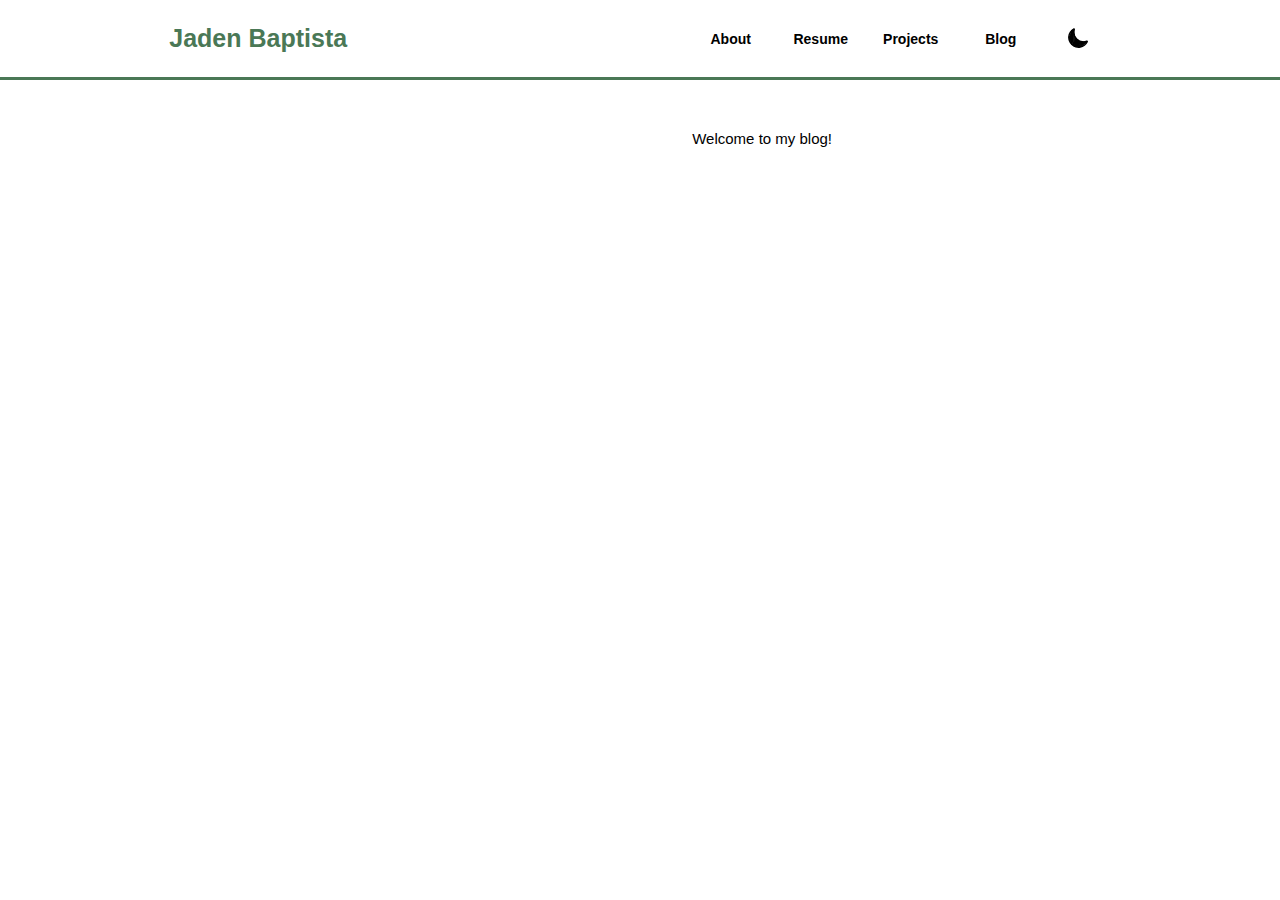
==== blog.html @ 60268d4b "update mobile breakpoints" ====
<!DOCTYPE html>
<html lang="en">
    <head>
        <title>Personal Website</title>
        <meta name="viewport" content="width=device-width, initial-scale=1.0" />
        <link rel="stylesheet" href="style.css" />
        <link rel="stylesheet" 
              href="small-style.css" />
        <link rel="stylesheet"
              href="tablet-style.css" />
        <link rel="stylesheet"
              href="mobile-style.css" />
        <link rel="stylesheet"
              href="smaller-style.css" />
    </head>
    <body>
        <nav>
            <div id="nav-logo">
                Jaden Baptista
            </div>
            <div id="nav-buttons">
                <a class="nav-link" href="index.html"><button class="nav-button">About</button></a>
                <a class="nav-link" href="resume.html"><button class="nav-button">Resume</button></a>
                <a class="nav-link" href="projects.html"><button class="nav-button">Projects</button></a>
                <button class="unlinked-nav-button">Blog</button>
                <button class="unlinked-nav-button"
                        id="dark-mode-button"
                        data-state="light"
                        onclick="toggleDarkMode();">
                    <img id="dark-mode-button-img" 
                         src="weather-moon-full-svgrepo-com.svg" 
                         alt="dark mode toggle"
                         width="50px"
                         height="30px">
                </button>
            </div>
            <div id="nav-break"></div>
        </nav>
        <div id="aside-grid">
            <div id="main-content">
                Welcome to my blog!
            </div>
        </div>
    </body>

    <script src="script.js"></script>
</html>
---- style.css ----
:root {
    --background-color: #ffffff;
    --main-color: #4A7856;
    --bold-color: #074B35;
    --accent-color: #D8CF6F;
    --text-color: #000000;
    --font-family: 'Trebuchet MS', 'Lucida Sans Unicode', 'Lucida Grande', 'Lucida Sans', Arial, sans-serif;
}

:root.dark {
    --background-color: #000000;
}


html {
    background-color: var(--background-color);
}

body {
    border: 0px;
    margin: 0px;
    padding: 0px;
}

/* NAVBAR */

nav {
    background-color: var(--background-color);
    display: grid;
    grid-template: 1fr / 0.5fr min-content 1fr 1fr 0.5fr;
}

#nav-logo {
    grid-column-start: 2;
    width: max-content;
    color: var(--main-color);
    font-size: 30px;
    height: 77px;
    line-height: 77px;
    font-family: var(--font-family);
    font-weight: 600;
    justify-content: center;
    align-content: center;
}

#nav-buttons {
    grid-column-start: 4;
    display: flex;
    justify-content: flex-end;
}

a.nav-link {
    display: flex;
    margin: 15px;
    justify-content: center;
    text-decoration: none;
    padding: none;
    width: max-content;
    height: max-content;
    justify-self: center;
    align-self: center;
}

button.nav-button {
    background-color: var(--background-color);
    font-size: 15px;
    font-family: var(--font-family);
    font-weight: 600;
    text-align: center;
    color: var(--text-color);
    padding: 15px;
    width: 100px;
    border: none;
    outline: none;
    border-radius: 0.7em;
}

/* A nav button that does not have an a.nav-link wrapper. */
button.unlinked-nav-button {
    background-color: var(--background-color);
    font-size: 15px;
    font-family: var(--font-family);
    font-weight: 600;
    text-align: center;
    color: var(--text-color);
    margin: 15px;
    width: 100px;
    border: none;
    outline: none;
    border-radius: 0.7em;
}

#dark-mode-button {
    text-align: center;
    width: 70px;
}

button.nav-button:hover,
button.unlinked-nav-button:hover {
    background-color: var(--accent-color);
    color: var(--text-color);
}

#dark-mode-button-img {

    height: 30px;
    width: 30px;
}

#nav-break {
    height: 5px;
    background-color: var(--main-color);
    grid-row-start: 2;
    grid-column: 1 / -1;
}

/* ASIDE */

#aside-grid {
    display: grid;
    grid-template: 1fr / 5vw 3fr 3fr 3fr 5vw;
    margin-top: 50px;
}

#aside-separator {
    min-width: 50px;
}

aside {
    grid-column-start: 4;
    position: sticky;
    background-color: var(--background-color);
    height: 70vh;
    width: 270px;
    top: 15vh;
    font-family: var(--font-family);
    color: var(--text-color);
    font-size: 15px;
    overflow-y: scroll;
}

aside::-webkit-scrollbar {
    display: none;
}

/* MAIN SECTIONS */

#main-content {
    grid-column-start: 2;
    justify-self: center;
    display: flex;
    flex-direction: column;
    width: 70vw;
    align-items: flex-end;
    background-color: var(--background-color);
    font-family: var(--font-family);
    color: var(--text-color);
    font-size: 15px;
    overflow-x: hidden;
}

section {
    margin-top: 10px;
    margin-bottom: 10px;
    width: 99%;
    border-color: red;
    border-width: 2px;
    border-style: solid;
}
---- small-style.css ----
/* md */
@media screen and (max-width: 1400px) and (min-width: 840px) {
    /* NAVBAR */
    #nav-logo {
        font-size: 25px;
        height: 77px;
        line-height: 77px;
        text-align: center;
    }

    a.nav-link {
        margin: 15px 0px 15px 0px;
    }
    
    button.nav-button {
        font-size: 14px;
        padding: 15px 0px 15px 0px;
        margin: none;
        width: 90px;
    }
    
    /* A nav button that does not have an a.nav-link wrapper. */
    button.unlinked-nav-button {
        font-size: 14px;
        margin: 15px 0px 15px 0px;
        width: 90px;
    }
    
    #dark-mode-button {
        width: 65px;
    }
    
    #dark-mode-button-img {
        height: 25px;
        width: 25px;
    }

    #nav-break {
        height: 3px;
    }

    aside {
        width: 200px;
    }

    #main-content {
        width: max(60vw, 500px);
    }
    
}
---- tablet-style.css ----
/* sm */
@media screen and (max-width: 840px) and (min-width: 476px) {
    nav {
        grid-template-columns: 1fr;
        grid-template-rows: 1fr 1fr;
    }
    
    #nav-logo {
        grid-row-start: 1;
        grid-column-start: 1;
        font-size: 25px;
        margin-top: 25px;
        height: 50px;
        line-height: 50px;
        justify-self: center;
        align-self: center;
    }

    #nav-buttons {
        grid-row-start: 2;
        grid-column-start: 1;
        justify-content: center;
        align-content: center;
    }

    a.nav-link {
        margin: 15px 0px 15px 0px;
    }
    
    button.nav-button {
        font-size: 13px;
        padding: 15px 0px 15px 0px;
        margin: none;
        width: 80px;
    }
    
    /* A nav button that does not have an a.nav-link wrapper. */
    button.unlinked-nav-button {
        font-size: 13px;
        margin: 15px 0px 15px 0px;
        width: 80px;
    }
    
    #dark-mode-button {
        text-align: center;
        width: 50px;
    }

    #dark-mode-button-img {
        height: 20px;
        width: 20px;
    }
    
    #nav-break {
        grid-row: 3 / -1;
        height: 3px;
    }
    
    #aside-grid {
        grid-template: 1fr / 1fr;
    }
    
    #aside-separator {
        display: none;
    }
    
    aside {
        display: none;
    }

    
    /* MAIN SECTIONS */
    
    #main-content {
        grid-column-start: 1;
        width: 80vw;
    }
}
---- mobile-style.css ----
/* xs */
@media screen and (max-width: 475px) {
    nav {
        grid-template-columns: 1fr;
        grid-template-rows: 1fr 1fr;
    }
    
    #nav-logo {
        grid-row-start: 1;
        grid-column-start: 1;
        font-size: 20px;
        margin-top: 25px;
        height: 50px;
        line-height: 50px;
        justify-self: center;
        align-self: center;
    }

    #nav-buttons {
        grid-row-start: 2;
        grid-column-start: 1;
        justify-content: center;
        align-content: center;
    }

    a.nav-link {
        margin: 15px 0px 15px 0px;
    }
    
    button.nav-button {
        font-size: 12px;
        padding: 15px 0px 15px 0px;
        margin: none;
        width: 70px;
    }
    
    /* A nav button that does not have an a.nav-link wrapper. */
    button.unlinked-nav-button {
        font-size: 12px;
        margin: 15px 0px 15px 0px;
        width: 70px;
    }
    
    #dark-mode-button {
        text-align: center;
        width: 40px;
    }

    #dark-mode-button-img {
        height: 15px;
        width: 15px;
    }
    
    #nav-break {
        grid-row: 3 / -1;
        height: 3px;
    }
    
    #aside-grid {
        grid-template: 1fr / 1fr;
    }
    
    #aside-separator {
        display: none;
    }
    
    aside {
        display: none;
    }

    
    /* MAIN SECTIONS */
    
    #main-content {
        grid-column-start: 1;
        width: 80vw;
    }
}
---- smaller-style.css ----
/* md */
@media screen and (max-width: 1100px) and (min-width: 840px) {
    /* NAVBAR */
    #nav-logo {
        font-size: 25px;
        height: 77px;
        line-height: 77px;
        text-align: center;
    }

    a.nav-link {
        margin: 15px 0px 15px 0px;
    }
    
    button.nav-button {
        font-size: 14px;
        padding: 15px 0px 15px 0px;
        margin: none;
        width: 90px;
    }
    
    /* A nav button that does not have an a.nav-link wrapper. */
    button.unlinked-nav-button {
        font-size: 14px;
        margin: 15px 0px 15px 0px;
        width: 90px;
    }
    
    #dark-mode-button {
        width: 65px;
    }
    
    #dark-mode-button-img {
        height: 25px;
        width: 25px;
    }

    #nav-break {
        height: 3px;
    }

    aside {
        width: 150px;
    }

    #main-content {
        width: 70vw;
    }
    
}
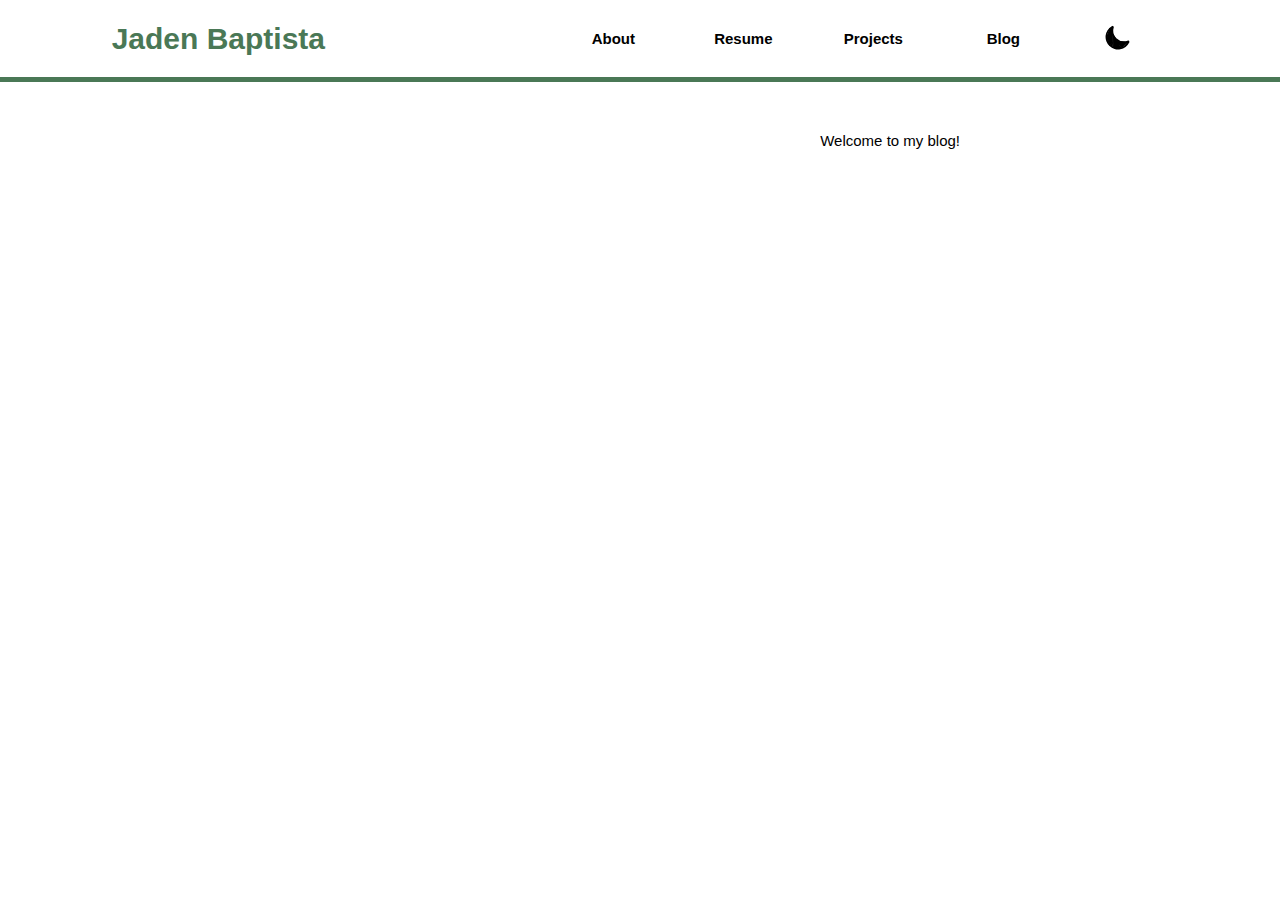
==== commit 90216aa5: "update breakpoints" ====
--- a/blog.html
+++ b/blog.html
@@ -7,11 +7,11 @@
         <link rel="stylesheet" 
               href="small-style.css" />
         <link rel="stylesheet"
-              href="tablet-style.css" />
-        <link rel="stylesheet"
               href="mobile-style.css" />
         <link rel="stylesheet"
               href="smaller-style.css" />
+        <link rel="stylesheet"
+              href="smallest-style.css" />
     </head>
     <body>
         <nav>
--- a/style.css
+++ b/style.css
@@ -118,7 +118,7 @@
 
 #aside-grid {
     display: grid;
-    grid-template: 1fr / 5vw 3fr 3fr 3fr 5vw;
+    grid-template: 1fr / 5vw 70vw 5vw auto 5vw;
     margin-top: 50px;
 }
 
@@ -150,7 +150,7 @@
     justify-self: center;
     display: flex;
     flex-direction: column;
-    width: 70vw;
+    width: 100%;
     align-items: flex-end;
     background-color: var(--background-color);
     font-family: var(--font-family);
@@ -163,6 +163,7 @@
     margin-top: 10px;
     margin-bottom: 10px;
     width: 99%;
+    height: 500px;
     border-color: red;
     border-width: 2px;
     border-style: solid;
--- a/small-style.css
+++ b/small-style.css
@@ -1,50 +1,12 @@
 /* md */
-@media screen and (max-width: 1400px) and (min-width: 840px) {
-    /* NAVBAR */
-    #nav-logo {
-        font-size: 25px;
-        height: 77px;
-        line-height: 77px;
-        text-align: center;
-    }
-
-    a.nav-link {
-        margin: 15px 0px 15px 0px;
-    }
-    
-    button.nav-button {
-        font-size: 14px;
-        padding: 15px 0px 15px 0px;
-        margin: none;
-        width: 90px;
-    }
-    
-    /* A nav button that does not have an a.nav-link wrapper. */
-    button.unlinked-nav-button {
-        font-size: 14px;
-        margin: 15px 0px 15px 0px;
-        width: 90px;
-    }
-    
-    #dark-mode-button {
-        width: 65px;
-    }
-    
-    #dark-mode-button-img {
-        height: 25px;
-        width: 25px;
-    }
-
-    #nav-break {
-        height: 3px;
-    }
+@media screen and (max-width: 1500px) and (min-width: 1151px) {
 
     aside {
         width: 200px;
     }
 
     #main-content {
-        width: max(60vw, 500px);
+        width: 70vw;
     }
     
 }--- a/mobile-style.css
+++ b/mobile-style.css
@@ -1,5 +1,5 @@
 /* xs */
-@media screen and (max-width: 475px) {
+@media screen and (max-width: 700px) {
     nav {
         grid-template-columns: 1fr;
         grid-template-rows: 1fr 1fr;
--- a/smaller-style.css
+++ b/smaller-style.css
@@ -1,43 +1,5 @@
 /* md */
-@media screen and (max-width: 1100px) and (min-width: 840px) {
-    /* NAVBAR */
-    #nav-logo {
-        font-size: 25px;
-        height: 77px;
-        line-height: 77px;
-        text-align: center;
-    }
-
-    a.nav-link {
-        margin: 15px 0px 15px 0px;
-    }
-    
-    button.nav-button {
-        font-size: 14px;
-        padding: 15px 0px 15px 0px;
-        margin: none;
-        width: 90px;
-    }
-    
-    /* A nav button that does not have an a.nav-link wrapper. */
-    button.unlinked-nav-button {
-        font-size: 14px;
-        margin: 15px 0px 15px 0px;
-        width: 90px;
-    }
-    
-    #dark-mode-button {
-        width: 65px;
-    }
-    
-    #dark-mode-button-img {
-        height: 25px;
-        width: 25px;
-    }
-
-    #nav-break {
-        height: 3px;
-    }
+@media screen and (max-width: 1150px) and (min-width: 901px) {
 
     aside {
         width: 150px;
--- a/smallest-style.css
+++ b/smallest-style.css
@@ -0,0 +1,62 @@
+/* md */
+@media screen and (max-width: 900px) and (min-width: 701px) {
+    NAVBAR
+    #nav-logo {
+        font-size: 25px;
+        height: 77px;
+        line-height: 77px;
+        text-align: center;
+    }
+
+    a.nav-link {
+        margin: 15px 0px 15px 0px;
+    }
+    
+    button.nav-button {
+        font-size: 14px;
+        padding: 15px 0px 15px 0px;
+        margin: none;
+        width: 90px;
+    }
+    
+    /* A nav button that does not have an a.nav-link wrapper. */
+    button.unlinked-nav-button {
+        font-size: 14px;
+        margin: 15px 0px 15px 0px;
+        width: 90px;
+    }
+    
+    #dark-mode-button {
+        width: 65px;
+    }
+    
+    #dark-mode-button-img {
+        height: 25px;
+        width: 25px;
+    }
+
+    #nav-break {
+        grid-row: 3 / -1;
+    }
+    
+    #aside-grid {
+        grid-template: 1fr / 1fr;
+    }
+    
+    #aside-separator {
+        display: none;
+    }
+    
+    aside {
+        display: none;
+    }
+
+    
+    /* MAIN SECTIONS */
+    
+    #main-content {
+        grid-column-start: 1;
+        width: 80vw;
+    }
+    
+}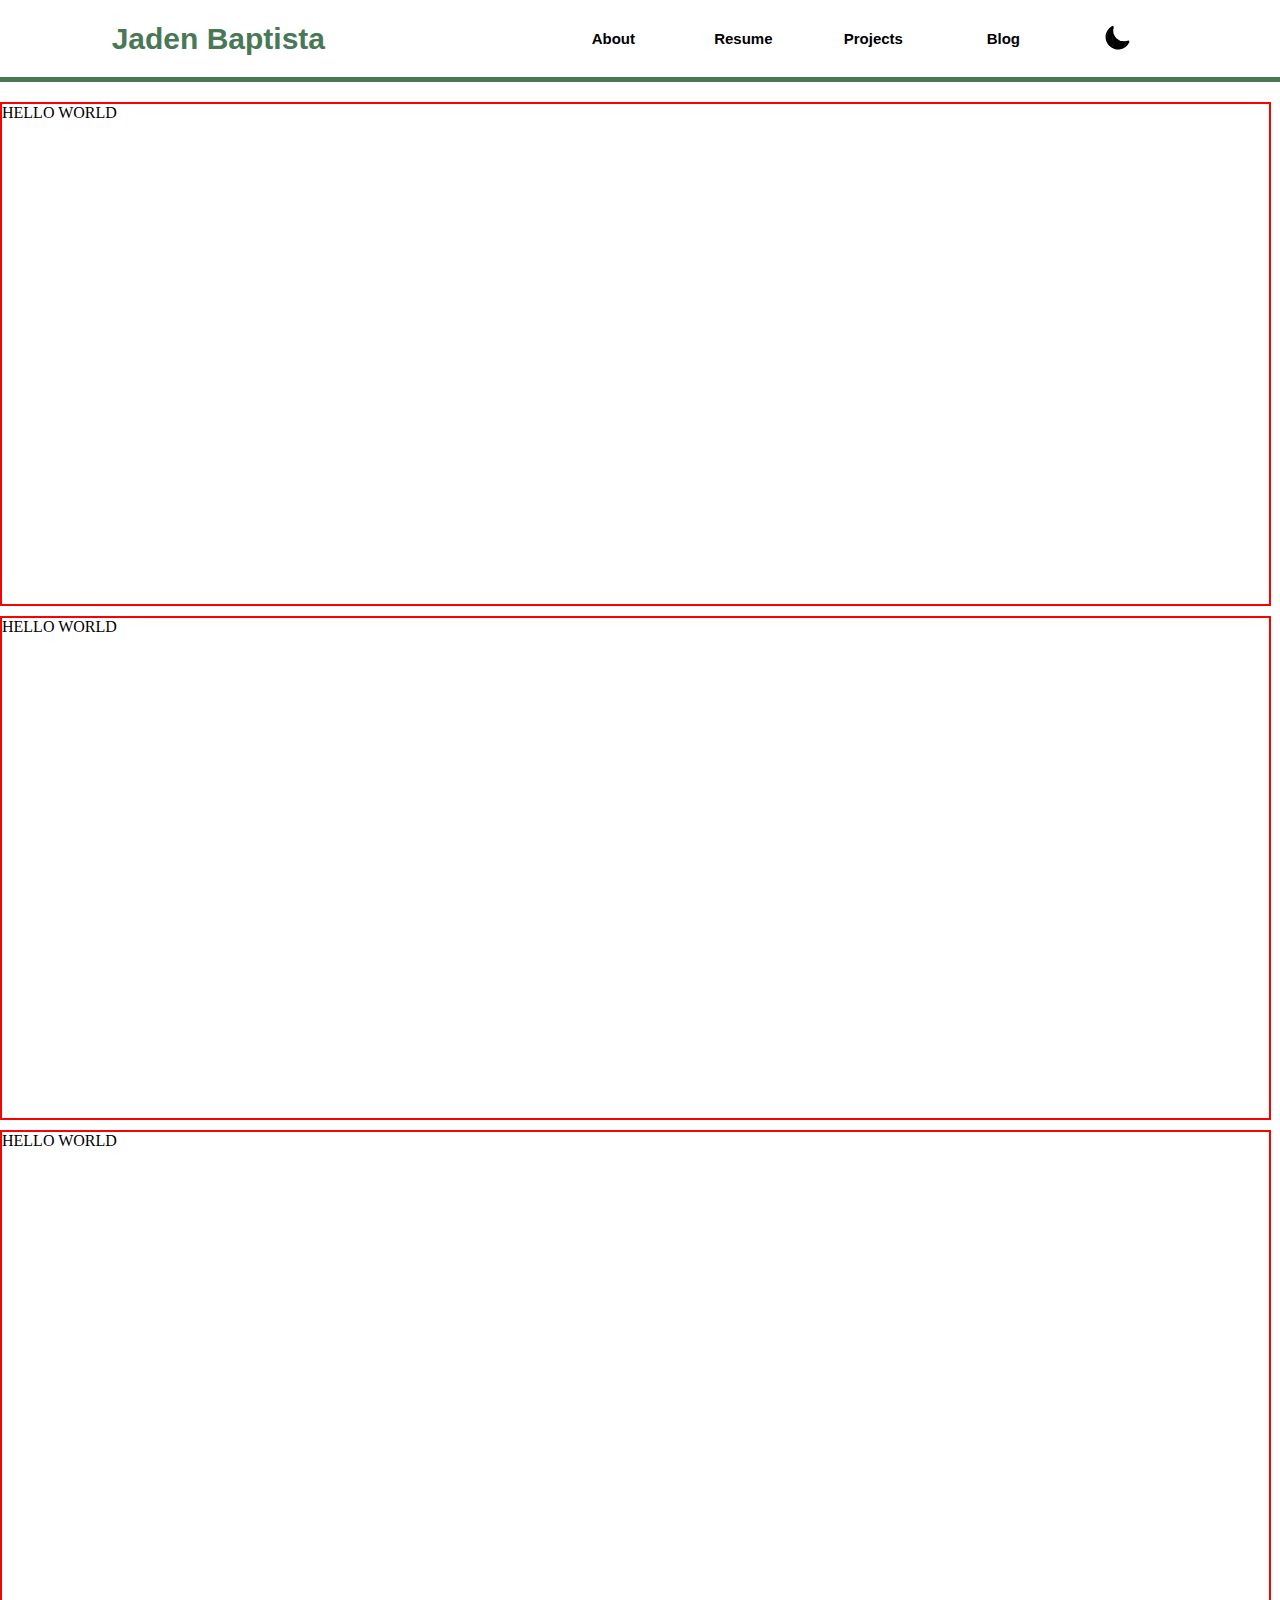
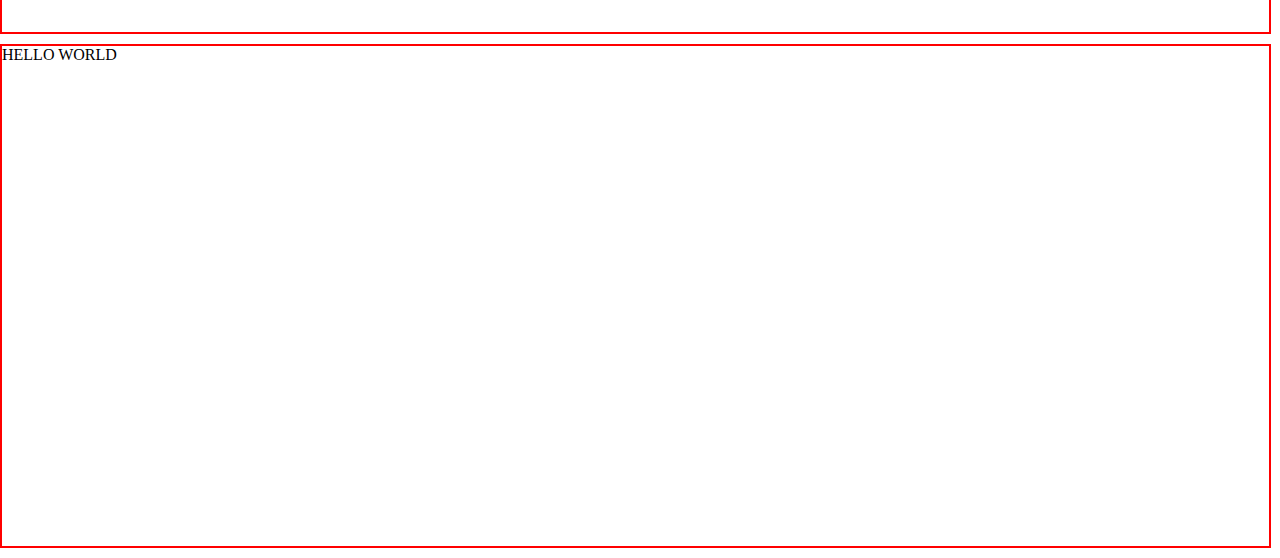
==== commit 25e02ce0: "cleanup repo and pages" ====
--- a/blog.html
+++ b/blog.html
@@ -3,15 +3,15 @@
     <head>
         <title>Personal Website</title>
         <meta name="viewport" content="width=device-width, initial-scale=1.0" />
-        <link rel="stylesheet" href="style.css" />
+        <link rel="stylesheet" href="../styles/style.css" />
         <link rel="stylesheet" 
-              href="small-style.css" />
+              href="styles/small-style.css" />
         <link rel="stylesheet"
-              href="mobile-style.css" />
+              href="styles/mobile-style.css" />
         <link rel="stylesheet"
-              href="smaller-style.css" />
+              href="styles/smaller-style.css" />
         <link rel="stylesheet"
-              href="smallest-style.css" />
+              href="styles/smallest-style.css" />
     </head>
     <body>
         <nav>
@@ -28,7 +28,7 @@
                         data-state="light"
                         onclick="toggleDarkMode();">
                     <img id="dark-mode-button-img" 
-                         src="weather-moon-full-svgrepo-com.svg" 
+                         src="content/weather-moon-full-svgrepo-com.svg" 
                          alt="dark mode toggle"
                          width="50px"
                          height="30px">
@@ -36,12 +36,23 @@
             </div>
             <div id="nav-break"></div>
         </nav>
-        <div id="aside-grid">
-            <div id="main-content">
-                Welcome to my blog!
-            </div>
+        <div id="nav-separator"></div>
+        <div id="blog">
+            <section>
+                HELLO WORLD
+            </section>
+            <section>
+                HELLO WORLD
+            </section>
+            <section>
+                HELLO WORLD
+            </section>
+            <section>
+                HELLO WORLD
+            </section>
         </div>
     </body>
 
-    <script src="script.js"></script>
+    <script src="scripts/darkMode.js"></script>
+    <script src="scripts/navbarTransition.js"></script>
 </html>--- a/styles/style.css
+++ b/styles/style.css
@@ -0,0 +1,173 @@
+:root {
+    --background-color: #ffffff;
+    --main-color: #4A7856;
+    --bold-color: #074B35;
+    --accent-color: #D8CF6F;
+    --text-color: #000000;
+    --font-family: 'Trebuchet MS', 'Lucida Sans Unicode', 'Lucida Grande', 'Lucida Sans', Arial, sans-serif;
+}
+
+:root.dark {
+    --background-color: #000000;
+}
+
+
+html {
+    background-color: var(--background-color);
+}
+
+body {
+    border: 0px;
+    margin: 0px;
+    padding: 0px;
+}
+
+/* NAVBAR */
+
+nav {
+    background-color: var(--background-color);
+    display: grid;
+    grid-template: 1fr / 0.5fr min-content 1fr 1fr 0.5fr;
+}
+
+#nav-logo {
+    grid-column-start: 2;
+    width: max-content;
+    color: var(--main-color);
+    font-size: 30px;
+    height: 77px;
+    line-height: 77px;
+    font-family: var(--font-family);
+    font-weight: 600;
+    justify-content: center;
+    align-content: center;
+}
+
+#nav-buttons {
+    grid-column-start: 4;
+    display: flex;
+    justify-content: flex-end;
+}
+
+a.nav-link {
+    display: flex;
+    margin: 15px;
+    justify-content: center;
+    text-decoration: none;
+    padding: none;
+    width: max-content;
+    height: max-content;
+    justify-self: center;
+    align-self: center;
+}
+
+button.nav-button {
+    background-color: var(--background-color);
+    font-size: 15px;
+    font-family: var(--font-family);
+    font-weight: 600;
+    text-align: center;
+    color: var(--text-color);
+    padding: 15px;
+    width: 100px;
+    border: none;
+    outline: none;
+    border-radius: 0.7em;
+}
+
+/* A nav button that does not have an a.nav-link wrapper. */
+button.unlinked-nav-button {
+    background-color: var(--background-color);
+    font-size: 15px;
+    font-family: var(--font-family);
+    font-weight: 600;
+    text-align: center;
+    color: var(--text-color);
+    margin: 15px;
+    width: 100px;
+    border: none;
+    outline: none;
+    border-radius: 0.7em;
+}
+
+#dark-mode-button {
+    text-align: center;
+    width: 70px;
+}
+
+button.nav-button:hover,
+button.unlinked-nav-button:hover {
+    background-color: var(--accent-color);
+    color: var(--text-color);
+}
+
+#dark-mode-button-img {
+
+    height: 30px;
+    width: 30px;
+}
+
+#nav-break {
+    height: 5px;
+    background-color: var(--main-color);
+    grid-row-start: 2;
+    grid-column: 1 / -1;
+}
+
+#nav-separator {
+    margin-bottom: 20px;
+}
+
+/* ASIDE */
+
+#aside-grid {
+    display: grid;
+    grid-template: 1fr / 5vw 70vw 5vw auto 5vw;
+}
+
+#aside-separator {
+    min-width: 50px;
+}
+
+aside {
+    grid-column-start: 4;
+    position: sticky;
+    background-color: var(--background-color);
+    height: 70vh;
+    width: 270px;
+    top: 15vh;
+    font-family: var(--font-family);
+    color: var(--text-color);
+    font-size: 15px;
+    overflow-y: scroll;
+}
+
+aside::-webkit-scrollbar {
+    display: none;
+}
+
+/* MAIN SECTIONS */
+
+#about {
+    grid-column-start: 2;
+    justify-self: center;
+    display: flex;
+    flex-direction: column;
+    width: 100%;
+    align-items: flex-end;
+    background-color: var(--background-color);
+    font-family: var(--font-family);
+    color: var(--text-color);
+    font-size: 15px;
+    overflow-x: hidden;
+}
+
+section {
+    margin-top: 10px;
+    margin-bottom: 10px;
+    width: 99%;
+    height: 500px;
+    border-color: red;
+    border-width: 2px;
+    border-style: solid;
+}--- a/styles/small-style.css
+++ b/styles/small-style.css
@@ -0,0 +1,12 @@
+/* md */
+@media screen and (max-width: 1500px) and (min-width: 1151px) {
+
+    aside {
+        width: 200px;
+    }
+
+    #about {
+        width: 70vw;
+    }
+    
+}--- a/styles/mobile-style.css
+++ b/styles/mobile-style.css
@@ -0,0 +1,78 @@
+/* xs */
+@media screen and (max-width: 700px) {
+    nav {
+        grid-template-columns: 1fr;
+        grid-template-rows: 1fr 1fr;
+    }
+    
+    #nav-logo {
+        grid-row-start: 1;
+        grid-column-start: 1;
+        font-size: 20px;
+        margin-top: 25px;
+        height: 50px;
+        line-height: 50px;
+        justify-self: center;
+        align-self: center;
+    }
+
+    #nav-buttons {
+        grid-row-start: 2;
+        grid-column-start: 1;
+        justify-content: center;
+        align-content: center;
+    }
+
+    a.nav-link {
+        margin: 15px 0px 15px 0px;
+    }
+    
+    button.nav-button {
+        font-size: 12px;
+        padding: 15px 0px 15px 0px;
+        margin: none;
+        width: 70px;
+    }
+    
+    /* A nav button that does not have an a.nav-link wrapper. */
+    button.unlinked-nav-button {
+        font-size: 12px;
+        margin: 15px 0px 15px 0px;
+        width: 70px;
+    }
+    
+    #dark-mode-button {
+        text-align: center;
+        width: 40px;
+    }
+
+    #dark-mode-button-img {
+        height: 15px;
+        width: 15px;
+    }
+    
+    #nav-break {
+        grid-row: 3 / -1;
+        height: 3px;
+    }
+    
+    #aside-grid {
+        grid-template: 1fr / 1fr;
+    }
+    
+    #aside-separator {
+        display: none;
+    }
+    
+    aside {
+        display: none;
+    }
+
+    
+    /* MAIN SECTIONS */
+    
+    #about {
+        grid-column-start: 1;
+        width: 80vw;
+    }
+}--- a/styles/smaller-style.css
+++ b/styles/smaller-style.css
@@ -0,0 +1,12 @@
+/* md */
+@media screen and (max-width: 1150px) and (min-width: 901px) {
+
+    aside {
+        width: 150px;
+    }
+
+    #about {
+        width: 70vw;
+    }
+    
+}--- a/styles/smallest-style.css
+++ b/styles/smallest-style.css
@@ -0,0 +1,62 @@
+/* md */
+@media screen and (max-width: 900px) and (min-width: 701px) {
+    NAVBAR
+    #nav-logo {
+        font-size: 25px;
+        height: 77px;
+        line-height: 77px;
+        text-align: center;
+    }
+
+    a.nav-link {
+        margin: 15px 0px 15px 0px;
+    }
+    
+    button.nav-button {
+        font-size: 14px;
+        padding: 15px 0px 15px 0px;
+        margin: none;
+        width: 90px;
+    }
+    
+    /* A nav button that does not have an a.nav-link wrapper. */
+    button.unlinked-nav-button {
+        font-size: 14px;
+        margin: 15px 0px 15px 0px;
+        width: 90px;
+    }
+    
+    #dark-mode-button {
+        width: 65px;
+    }
+    
+    #dark-mode-button-img {
+        height: 25px;
+        width: 25px;
+    }
+
+    #nav-break {
+        grid-row: 3 / -1;
+    }
+    
+    #aside-grid {
+        grid-template: 1fr / 1fr;
+    }
+    
+    #aside-separator {
+        display: none;
+    }
+    
+    aside {
+        display: none;
+    }
+
+    
+    /* MAIN SECTIONS */
+    
+    #about {
+        grid-column-start: 1;
+        width: 80vw;
+    }
+    
+}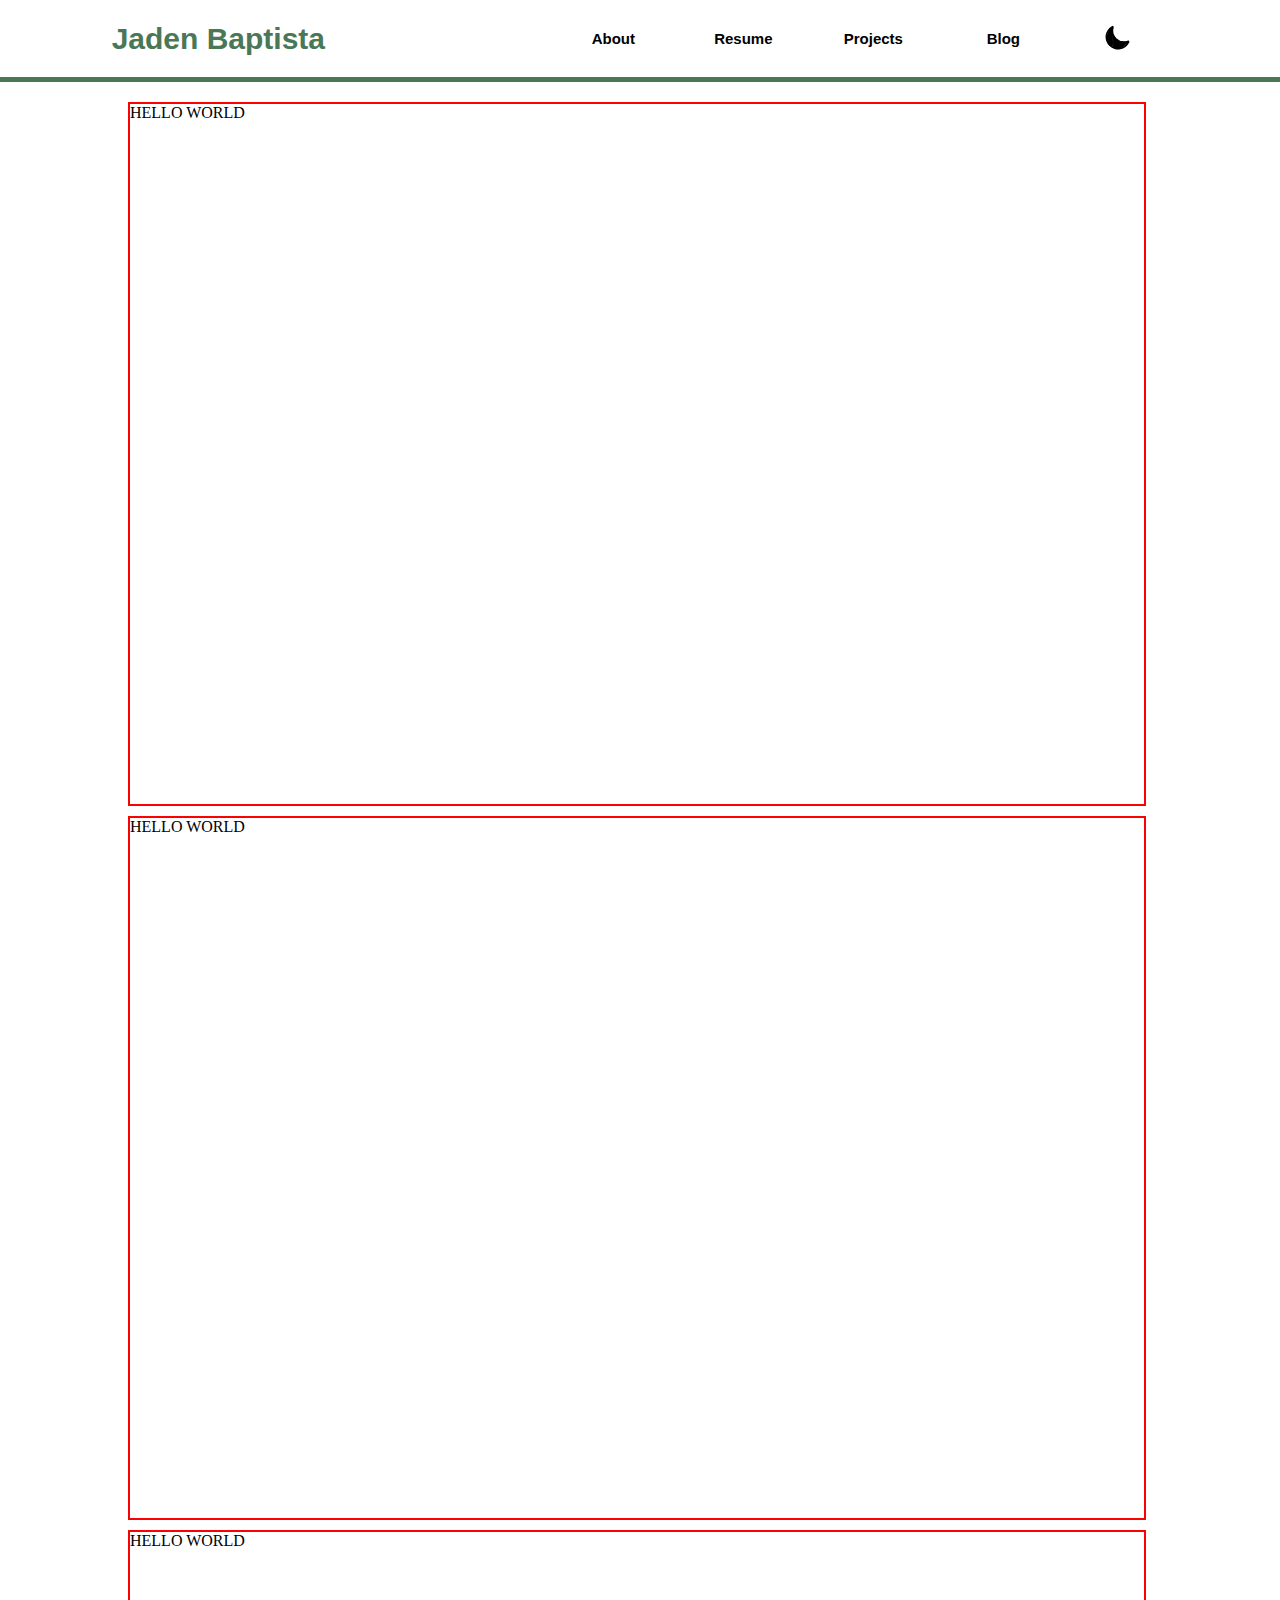
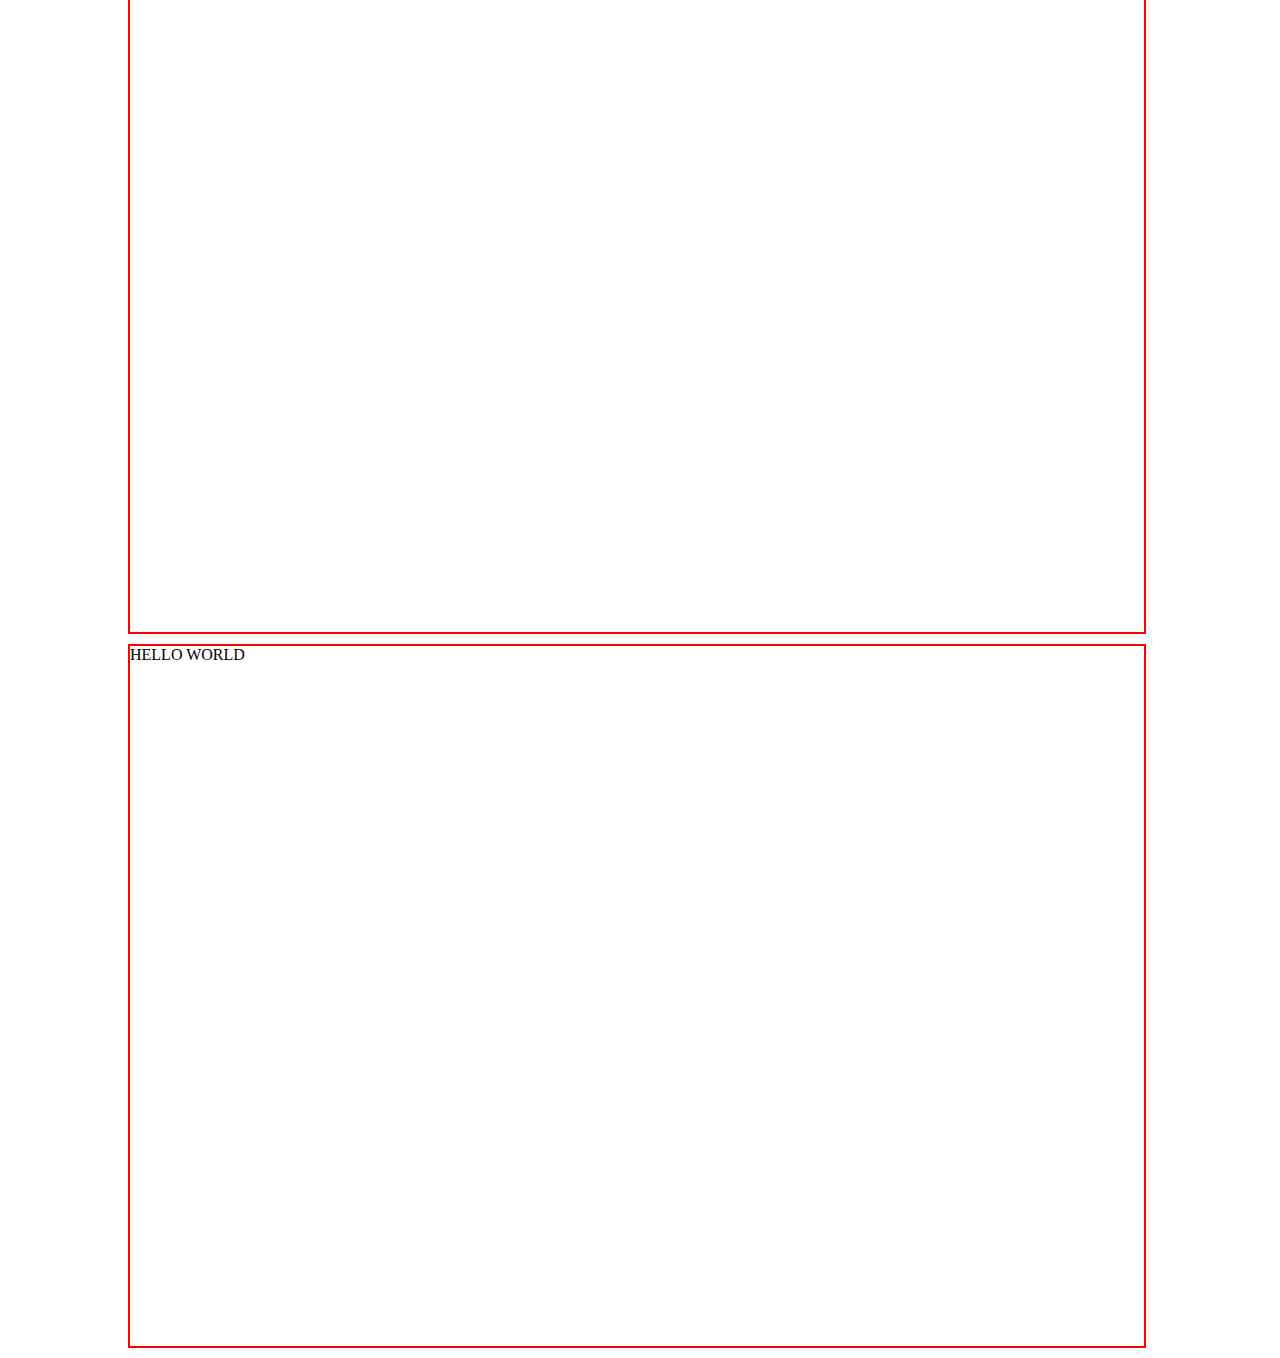
==== commit 2a518fcc: "create resume page" ====
--- a/blog.html
+++ b/blog.html
@@ -3,7 +3,7 @@
     <head>
         <title>Personal Website</title>
         <meta name="viewport" content="width=device-width, initial-scale=1.0" />
-        <link rel="stylesheet" href="../styles/style.css" />
+        <link rel="stylesheet" href="styles/style.css" />
         <link rel="stylesheet" 
               href="styles/small-style.css" />
         <link rel="stylesheet"
@@ -12,6 +12,7 @@
               href="styles/smaller-style.css" />
         <link rel="stylesheet"
               href="styles/smallest-style.css" />
+        <link rel="stylesheet" href="styles/blog.css" />
     </head>
     <body>
         <nav>
--- a/styles/style.css
+++ b/styles/style.css
@@ -166,8 +166,20 @@
     margin-top: 10px;
     margin-bottom: 10px;
     width: 99%;
-    height: 500px;
+    height: 700px;
     border-color: red;
     border-width: 2px;
     border-style: solid;
+}
+
+div.footer-space {
+    height: 500px;
+}
+
+span.text-short {
+    display: none;
+}
+
+span.text-tiny {
+    display: none;
 }--- a/styles/mobile-style.css
+++ b/styles/mobile-style.css
@@ -1,5 +1,5 @@
 /* xs */
-@media screen and (max-width: 700px) {
+@media screen and (max-width: 750px) {
     nav {
         grid-template-columns: 1fr;
         grid-template-rows: 1fr 1fr;
@@ -75,4 +75,14 @@
         grid-column-start: 1;
         width: 80vw;
     }
+
+    /* RESUME */
+    
+    span.text-long {
+        display: none;
+    }
+
+    span.text-tiny {
+        display: inline;
+    }
 }--- a/styles/smallest-style.css
+++ b/styles/smallest-style.css
@@ -1,5 +1,5 @@
 /* md */
-@media screen and (max-width: 900px) and (min-width: 701px) {
+@media screen and (max-width: 920px) and (min-width: 749px) {
     NAVBAR
     #nav-logo {
         font-size: 25px;
@@ -58,5 +58,14 @@
         grid-column-start: 1;
         width: 80vw;
     }
+
+    /* RESUME */
     
+    span.text-long {
+        display: none;
+    }
+
+    span.text-short {
+        display: inline;
+    }
 }--- a/styles/blog.css
+++ b/styles/blog.css
@@ -0,0 +1,5 @@
+#blog {
+    color: var(--text-color);
+    margin: 0vw 10vw 0vw 10vw;
+    width: 80vw;
+}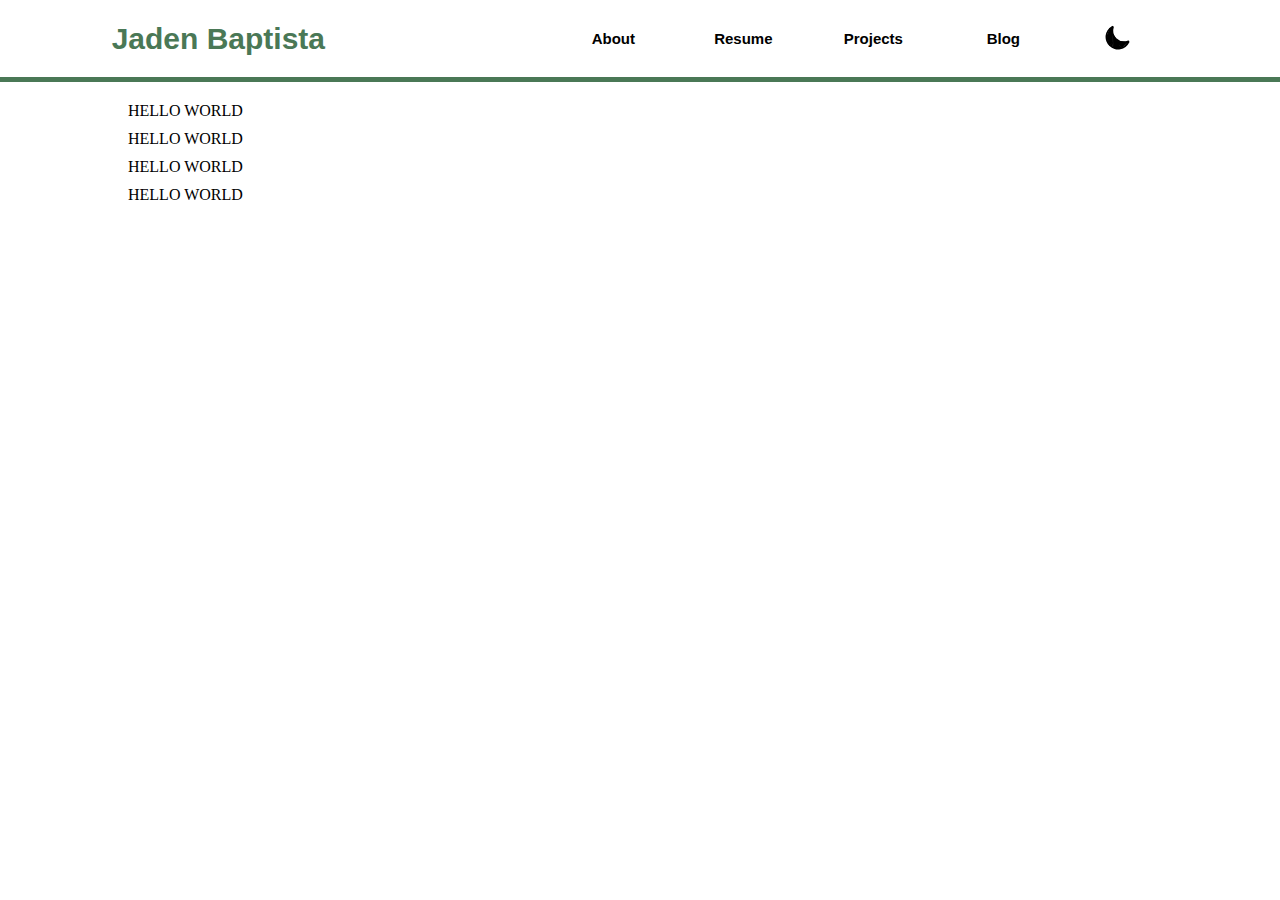
==== commit 8bc48c19: "change tab title" ====
--- a/blog.html
+++ b/blog.html
@@ -1,7 +1,7 @@
 <!DOCTYPE html>
 <html lang="en">
     <head>
-        <title>Personal Website</title>
+        <title>Jaden Baptista</title>
         <meta name="viewport" content="width=device-width, initial-scale=1.0" />
         <link rel="stylesheet" href="styles/style.css" />
         <link rel="stylesheet" 
--- a/styles/style.css
+++ b/styles/style.css
@@ -28,6 +28,7 @@
     background-color: var(--background-color);
     display: grid;
     grid-template: 1fr / 0.5fr min-content 1fr 1fr 0.5fr;
+    z-index: 1;
 }
 
 #nav-logo {
@@ -132,6 +133,9 @@
 aside {
     grid-column-start: 4;
     position: sticky;
+    display: flex;
+    flex-direction: column;
+    align-items: center;
     background-color: var(--background-color);
     height: 70vh;
     width: 270px;
@@ -142,6 +146,27 @@
     overflow-y: scroll;
 }
 
+#aside-header {
+    position: static;
+    width: 100%;
+    text-align: center;
+    height: min-content;
+    font-family: var(--font-family);
+    font-size: 18px;
+    margin: 25px 0px 25px 0px;
+    padding: 0px 0px 7px 0px;
+    border-top: 0px;
+    border-left: 0px;
+    border-right: 0px;
+    border-bottom: 3px;
+    border-color: var(--main-color);
+    border-style: solid;
+}
+
+div.aside-content {
+    margin: 0px;
+}
+
 aside::-webkit-scrollbar {
     display: none;
 }
@@ -164,16 +189,12 @@
 
 section {
     margin-top: 10px;
-    margin-bottom: 10px;
-    width: 99%;
-    height: 700px;
-    border-color: red;
-    border-width: 2px;
-    border-style: solid;
+    margin-bottom: 10px; 
+    width: 100%;
 }
 
 div.footer-space {
-    height: 500px;
+    height: 100px;
 }
 
 span.text-short {
@@ -182,4 +203,8 @@
 
 span.text-tiny {
     display: none;
+}
+
+a {
+    color: var(--text-color);
 }--- a/styles/mobile-style.css
+++ b/styles/mobile-style.css
@@ -76,6 +76,50 @@
         width: 80vw;
     }
 
+    /* ABOUT */
+    #introduction {
+        display: grid;
+        position: relative;
+        grid-template: 1fr max-content max-content / 1fr;
+    }
+
+    #hello-container {
+        display: grid;
+        grid-template: max-content 1fr / 1fr;
+        grid-row-start: 1;
+        grid-column-start: 1;
+        grid-column-end: -1;
+        width: 100%;
+        height: min-content;
+    }
+
+    #face-image {
+        position: static;
+        grid-row-start: 2;
+        justify-self: center;
+        align-self: center;
+    }
+
+    #hello {
+        grid-column-start: 1;
+        grid-column-end: -1;
+        align-self: start;
+    }
+
+    br.superficial {
+        display: none;
+    }
+
+    #summary {
+        align-self: start;
+        margin-top: 0px;
+        margin-bottom: 0px;
+    }
+
+    #socials {
+        margin-top: 40px;
+    }
+
     /* RESUME */
     
     span.text-long {
--- a/styles/smallest-style.css
+++ b/styles/smallest-style.css
@@ -59,6 +59,50 @@
         width: 80vw;
     }
 
+    /* ABOUT */
+    #introduction {
+        display: grid;
+        position: relative;
+        grid-template: 1fr max-content max-content / 1fr;
+    }
+
+    #hello-container {
+        display: grid;
+        grid-template: max-content 1fr / 1fr;
+        grid-row-start: 1;
+        grid-column-start: 1;
+        grid-column-end: -1;
+        width: 100%;
+        height: min-content;
+    }
+
+    #face-image {
+        position: static;
+        grid-row-start: 2;
+        justify-self: center;
+        align-self: center;
+    }
+
+    #hello {
+        grid-column-start: 1;
+        grid-column-end: -1;
+        align-self: start;
+    }
+
+    br.superficial {
+        display: none;
+    }
+
+    #summary {
+        align-self: start;
+        margin-top: 0px;
+        margin-bottom: 0px;
+    }
+
+    #socials {
+        margin-top: 40px;
+    }
+
     /* RESUME */
     
     span.text-long {
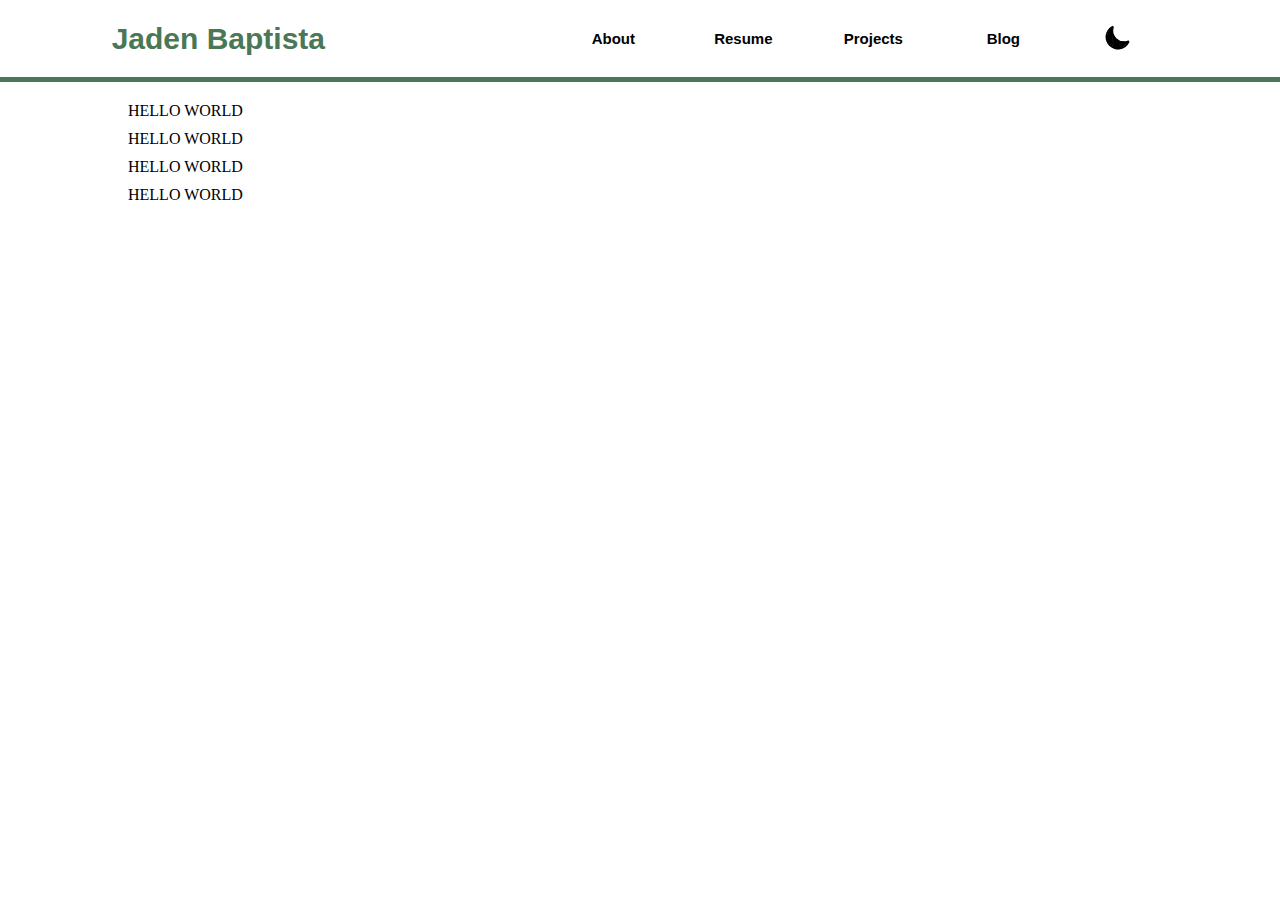
==== commit 1c496eba: "Add project button" ====
--- a/blog.html
+++ b/blog.html
@@ -4,6 +4,7 @@
         <title>Jaden Baptista</title>
         <meta name="viewport" content="width=device-width, initial-scale=1.0" />
         <link rel="stylesheet" href="styles/style.css" />
+        <link rel="stylesheet" href="styles/blog.css" />
         <link rel="stylesheet" 
               href="styles/small-style.css" />
         <link rel="stylesheet"
@@ -12,7 +13,6 @@
               href="styles/smaller-style.css" />
         <link rel="stylesheet"
               href="styles/smallest-style.css" />
-        <link rel="stylesheet" href="styles/blog.css" />
     </head>
     <body>
         <nav>
--- a/styles/style.css
+++ b/styles/style.css
@@ -121,18 +121,15 @@
 
 /* ASIDE */
 
-#aside-grid {
+div.aside-grid {
     display: grid;
     grid-template: 1fr / 5vw 70vw 5vw auto 5vw;
 }
 
-#aside-separator {
-    min-width: 50px;
-}
-
 aside {
     grid-column-start: 4;
-    position: sticky;
+    position: fixed;
+    right: 5vw;
     display: flex;
     flex-direction: column;
     align-items: center;
@@ -146,7 +143,7 @@
     overflow-y: scroll;
 }
 
-#aside-header {
+div.aside-header {
     position: static;
     width: 100%;
     text-align: center;
@@ -174,16 +171,32 @@
 /* MAIN SECTIONS */
 
 #about {
+    position: static;
+    padding: 15px;
+    margin: 0px auto 0px auto;
+    display: flex;
+    flex-direction: column;
+    width: max-content;
+    align-items: flex-end;
+    background-color: var(--background-color);
+    font-family: var(--font-family);
+    color: var(--text-color);
+    font-size: 15px;
+    overflow-x: hidden;
+}
+
+div.main-content {
     grid-column-start: 2;
     justify-self: center;
     display: flex;
     flex-direction: column;
     width: 100%;
+    padding: 0px 15px 0px 15px;
     align-items: flex-end;
     background-color: var(--background-color);
     font-family: var(--font-family);
     color: var(--text-color);
-    font-size: 15px;
+    font-size: 16px;
     overflow-x: hidden;
 }
 
@@ -191,6 +204,11 @@
     margin-top: 10px;
     margin-bottom: 10px; 
     width: 100%;
+    /* border-color: red;
+    border-width: 2px;
+    border-style: solid; */
+    overflow-x: hidden;
+    overflow-y: hidden;
 }
 
 div.footer-space {
--- a/styles/small-style.css
+++ b/styles/small-style.css
@@ -1,12 +1,37 @@
 /* md */
-@media screen and (max-width: 1500px) and (min-width: 1151px) {
+@media screen and (max-width: 1500px) and (min-width: 1201px) {
 
     aside {
+        right: 25px;
         width: 200px;
     }
 
     #about {
-        width: 70vw;
+        position: static;
+        margin: 0px auto 0px auto;
+        display: flex;
+        flex-direction: column;
+        width: max-content;
+        align-items: flex-end;
+        background-color: var(--background-color);
+        font-family: var(--font-family);
+        color: var(--text-color);
+        font-size: 15px;
+        overflow-x: hidden;
+    }
+    
+    div.main-content {
+        grid-column-start: 2;
+        justify-self: center;
+        display: flex;
+        flex-direction: column;
+        width: 100%;
+        align-items: flex-end;
+        background-color: var(--background-color);
+        font-family: var(--font-family);
+        color: var(--text-color);
+        font-size: 15px;
+        overflow-x: hidden;
     }
     
 }--- a/styles/mobile-style.css
+++ b/styles/mobile-style.css
@@ -56,12 +56,8 @@
         height: 3px;
     }
     
-    #aside-grid {
-        grid-template: 1fr / 1fr;
-    }
-    
-    #aside-separator {
-        display: none;
+    div.aside-grid {
+        grid-template: 1fr / 10vw auto 10vw;
     }
     
     aside {
@@ -129,4 +125,8 @@
     span.text-tiny {
         display: inline;
     }
+
+    div.project-title {
+        font-size: 16px;
+    }
 }--- a/styles/smaller-style.css
+++ b/styles/smaller-style.css
@@ -1,12 +1,37 @@
 /* md */
-@media screen and (max-width: 1150px) and (min-width: 901px) {
+@media screen and (max-width: 1200px) and (min-width: 901px) {
 
     aside {
-        width: 150px;
+        display: none;
     }
 
     #about {
-        width: 70vw;
+        position: static;
+        margin: 0px auto 0px auto;
+        display: flex;
+        flex-direction: column;
+        width: max-content;
+        align-items: flex-end;
+        background-color: var(--background-color);
+        font-family: var(--font-family);
+        color: var(--text-color);
+        font-size: 15px;
+        overflow-x: hidden;
+    }
+    
+    div.main-content {
+        grid-column-start: 2;
+        grid-column-end: 5;
+        justify-self: center;
+        display: flex;
+        flex-direction: column;
+        width: 100%;
+        align-items: flex-end;
+        background-color: var(--background-color);
+        font-family: var(--font-family);
+        color: var(--text-color);
+        font-size: 15px;
+        overflow-x: hidden;
     }
     
 }--- a/styles/smallest-style.css
+++ b/styles/smallest-style.css
@@ -1,5 +1,5 @@
 /* md */
-@media screen and (max-width: 920px) and (min-width: 749px) {
+@media screen and (max-width: 900px) and (min-width: 751px) {
     NAVBAR
     #nav-logo {
         font-size: 25px;
@@ -39,18 +39,27 @@
         grid-row: 3 / -1;
     }
     
-    #aside-grid {
-        grid-template: 1fr / 1fr;
-    }
-    
-    #aside-separator {
-        display: none;
+    div.aside-grid {
+        grid-template: 1fr / 10vw auto 10vw;
     }
     
     aside {
         display: none;
     }
-
+    
+    div.main-content {
+        grid-column-start: 2;
+        justify-self: center;
+        display: flex;
+        flex-direction: column;
+        width: 100%;
+        align-items: flex-end;
+        background-color: var(--background-color);
+        font-family: var(--font-family);
+        color: var(--text-color);
+        font-size: 15px;
+        overflow-x: hidden;
+    }
     
     /* MAIN SECTIONS */
     
@@ -112,4 +121,8 @@
     span.text-short {
         display: inline;
     }
+
+    div.project-title {
+        font-size: 18px;
+    }
 }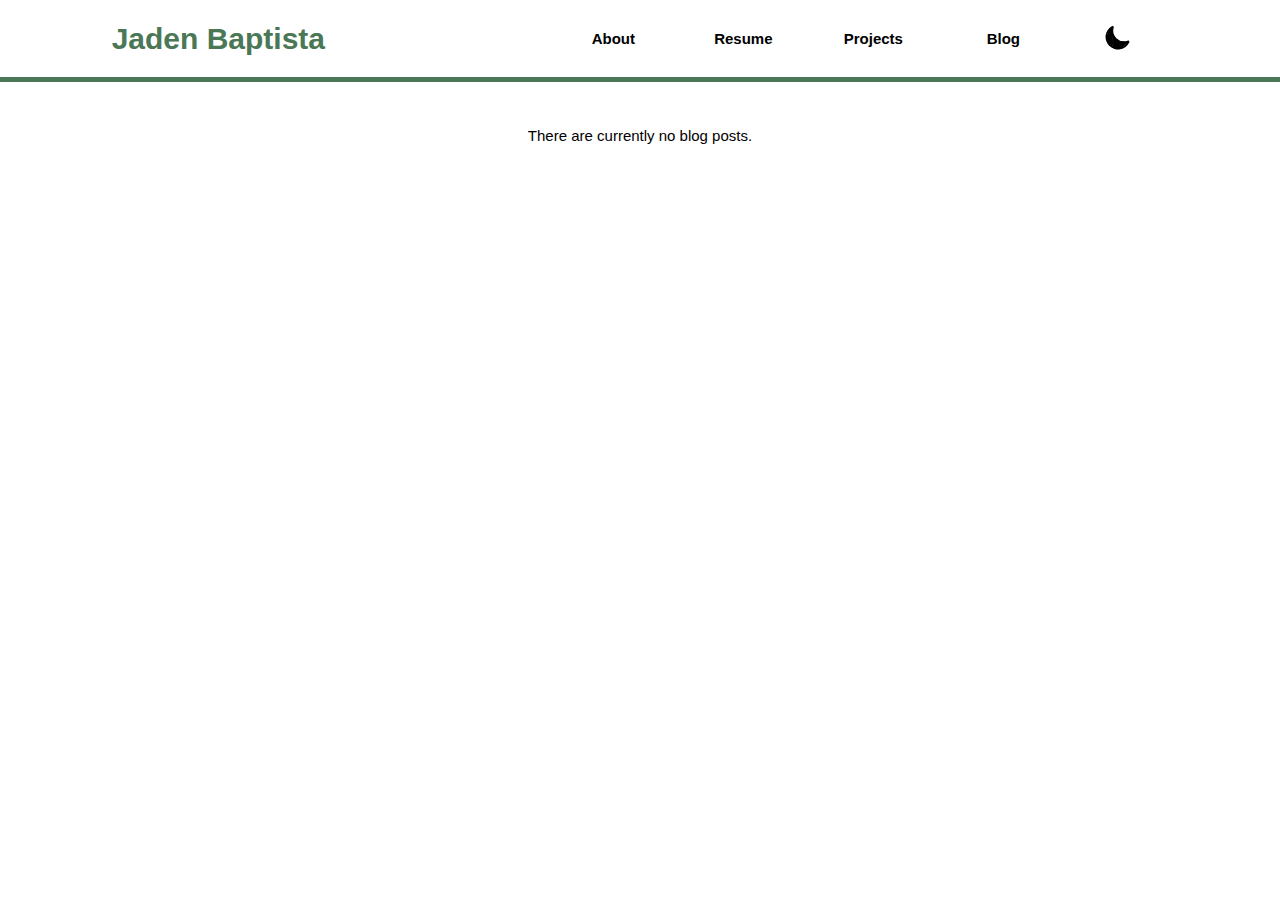
==== commit 39b259c8: "complete rudimentary website" ====
--- a/blog.html
+++ b/blog.html
@@ -38,18 +38,9 @@
             <div id="nav-break"></div>
         </nav>
         <div id="nav-separator"></div>
-        <div id="blog">
+        <div class="centered">
             <section>
-                HELLO WORLD
-            </section>
-            <section>
-                HELLO WORLD
-            </section>
-            <section>
-                HELLO WORLD
-            </section>
-            <section>
-                HELLO WORLD
+                There are currently no blog posts.
             </section>
         </div>
     </body>
--- a/styles/style.css
+++ b/styles/style.css
@@ -170,7 +170,7 @@
 
 /* MAIN SECTIONS */
 
-#about {
+div.centered {
     position: static;
     padding: 15px;
     margin: 0px auto 0px auto;
--- a/styles/blog.css
+++ b/styles/blog.css
@@ -1,5 +1,4 @@
 #blog {
-    color: var(--text-color);
-    margin: 0vw 10vw 0vw 10vw;
-    width: 80vw;
+    margin: 0px auto;
+    text-align: center;
 }